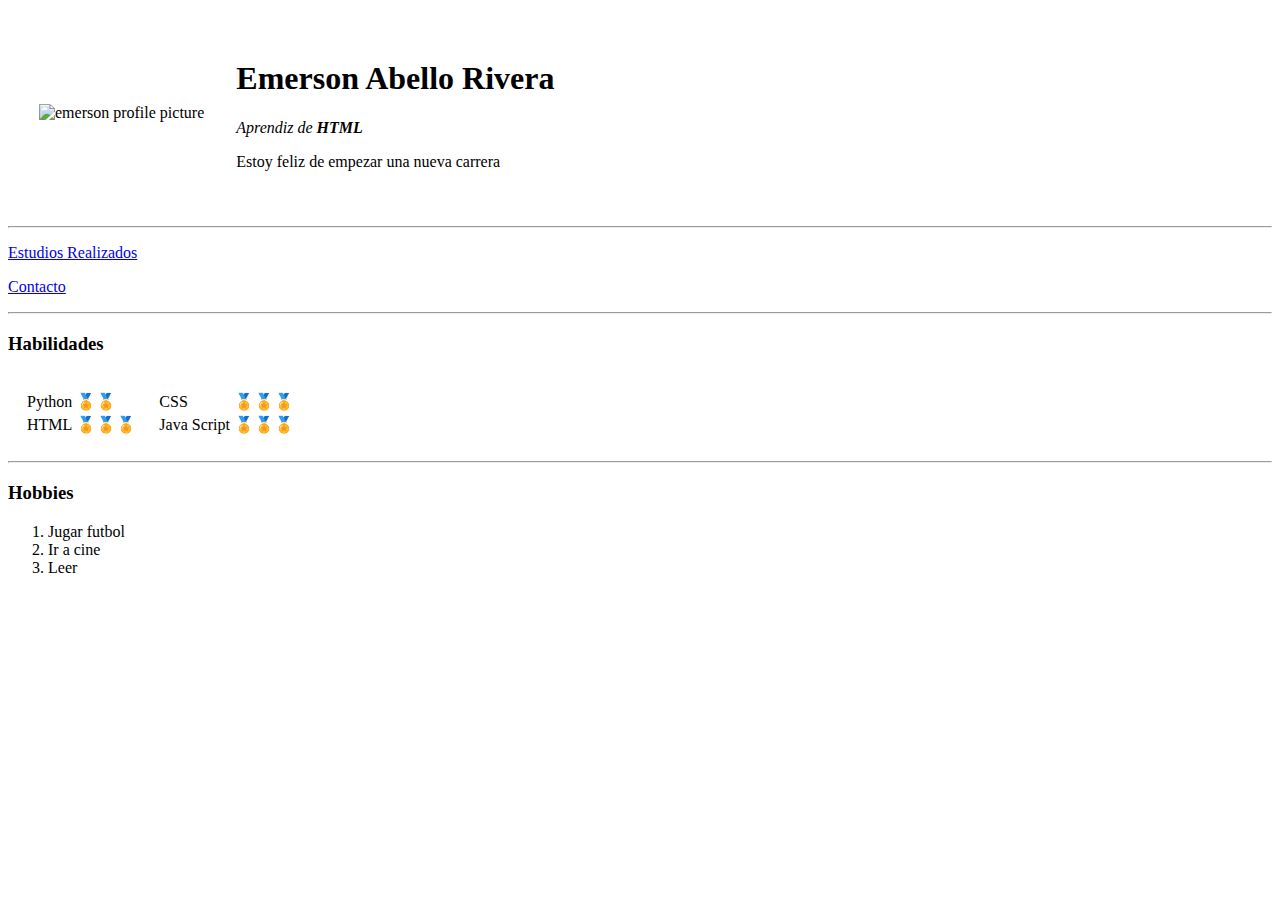
==== index.html @ c48c06eb "add initial cv website files" ====
<!DOCTYPE html>
<html>
    <head>
        <meta charset="UTF-8">
        <title> 😈 Emerson's Personal Site</title>
    </head>
    <body>
        <table cellspacing="30">
            <tr>
                <td><img src="fotoEmerson.png" alt="emerson profile picture"></td>
                <td><h1>Emerson Abello Rivera</h1>
                <p><em>Aprendiz de <strong> HTML</strong></em></p>
                <p>Estoy feliz de empezar una nueva carrera </p></td>
            </tr>
        </table>
        <hr>
        <p><a href="estudiosREalizados.html">Estudios Realizados</a></P>
        <p><a href="Contactame.html">Contacto</a></p>
        <hr>
        <h3>Habilidades</h3>
        <table cellspacing="15">
            <tr>
                <td>
                    <table>
                        <tr>
                            <td>Python</td>
                            <td>🏅🏅</td>
                        </tr>
                        <tr>
                            <td>HTML</td>
                            <td>🏅🏅🏅</td>
                        </tr>
                    </table>
                </td>
                <td>
                    <table>
                        <tr>
                            <td>CSS</td>
                            <td>🏅🏅🏅</td>
                        </tr>
                        <tr>
                            <td>Java Script</td>
                            <td>🏅🏅🏅</td>
                        </tr>
                    </table>
                </td>
            </tr>
                 
        </table> 
        <hr>
        <h3> Hobbies </h3>
        <ol>
            <li>Jugar futbol</li>
            <li>Ir a cine</li>
            <li>Leer</li>

        </ol>

    </body>
</html>
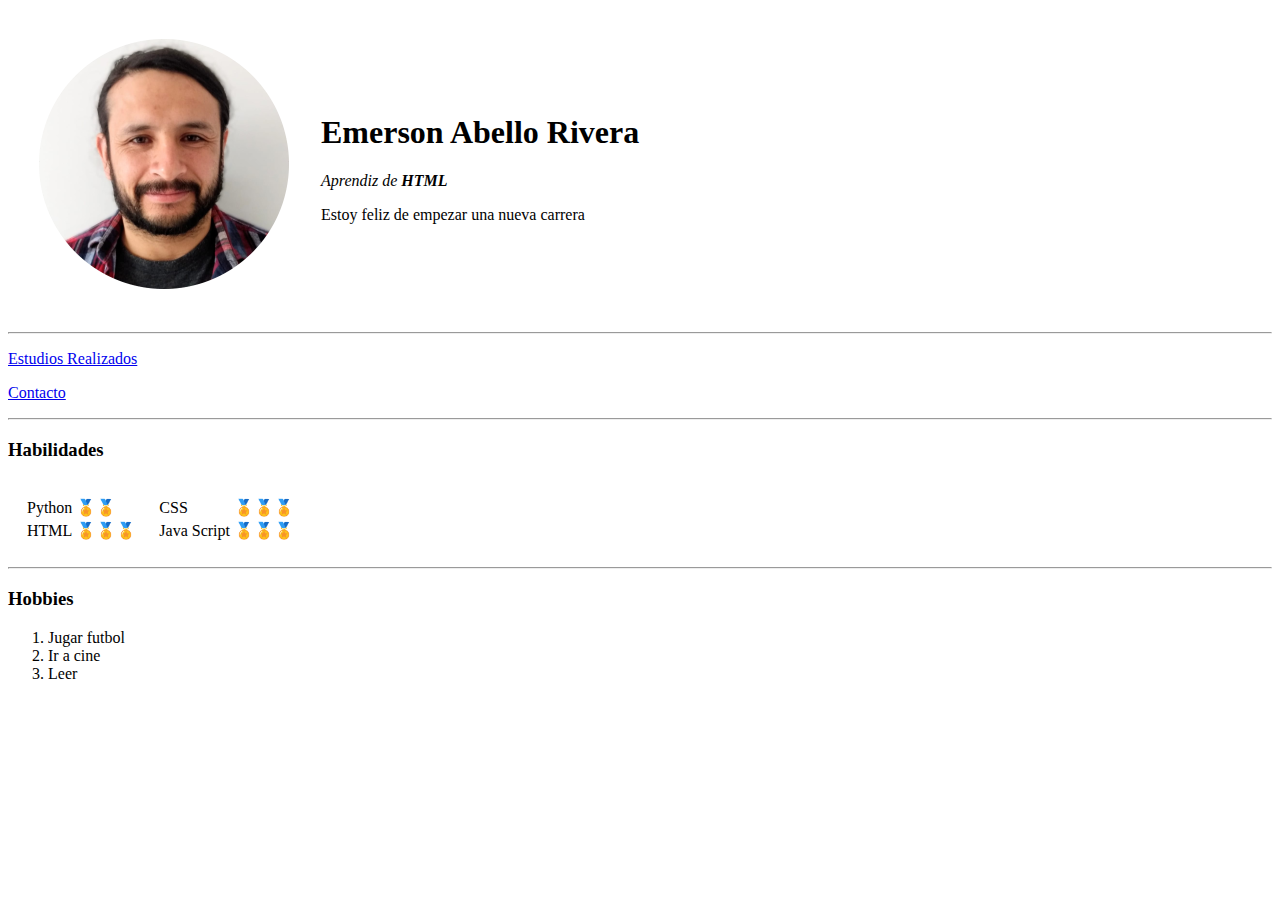
==== commit f524f144: "Update index.html" ====
--- a/index.html
+++ b/index.html
@@ -7,7 +7,7 @@
     <body>
         <table cellspacing="30">
             <tr>
-                <td><img src="fotoEmerson.png" alt="emerson profile picture"></td>
+                <td><img src="images/fotoEmerson.png" alt="emerson profile picture"></td>
                 <td><h1>Emerson Abello Rivera</h1>
                 <p><em>Aprendiz de <strong> HTML</strong></em></p>
                 <p>Estoy feliz de empezar una nueva carrera </p></td>
@@ -57,4 +57,4 @@
         </ol>
 
     </body>
-</html>+</html>
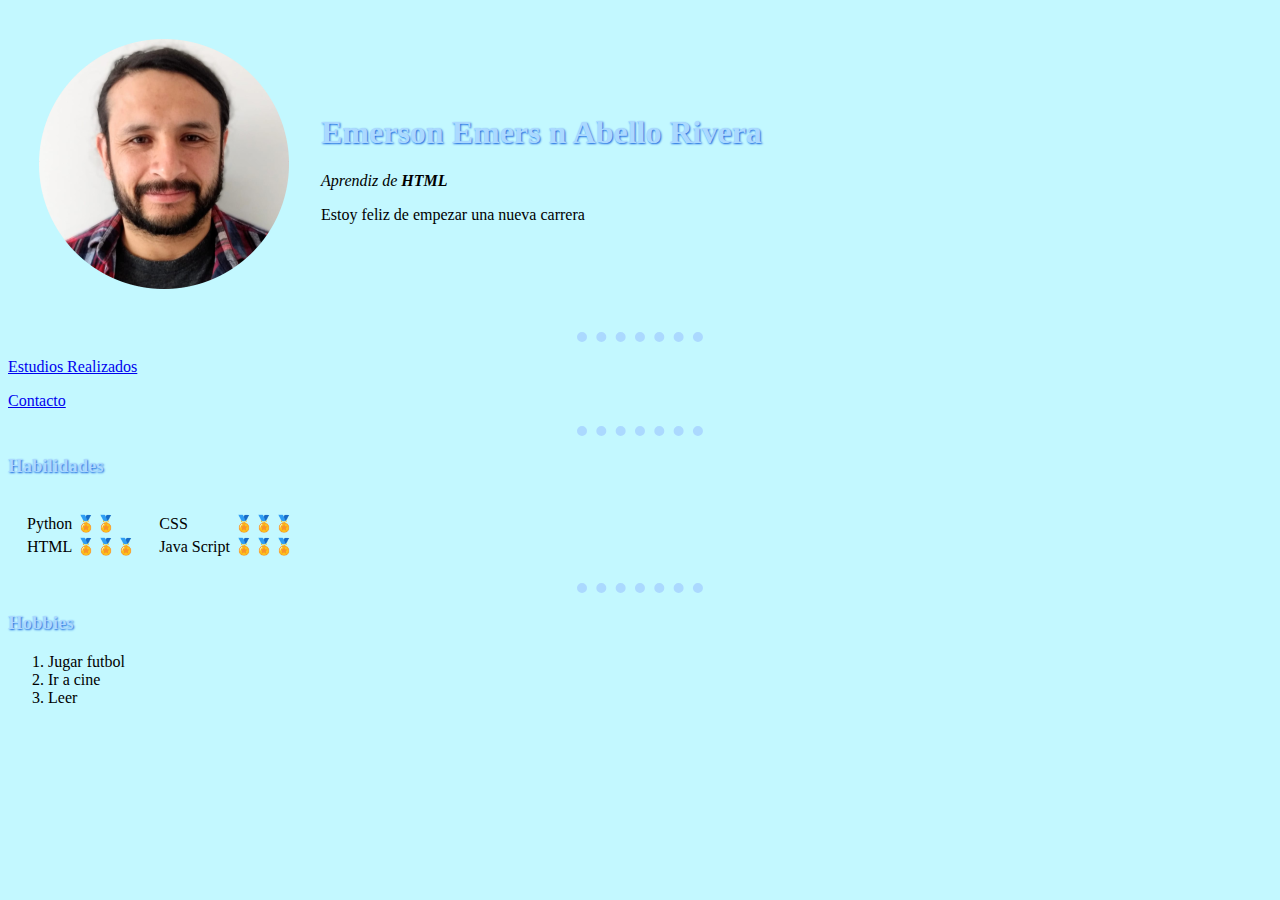
==== commit 4680ee2e: "Update index.html" ====
--- a/index.html
+++ b/index.html
@@ -3,18 +3,30 @@
     <head>
         <meta charset="UTF-8">
         <title> 😈 Emerson's Personal Site</title>
+        <link rel="stylesheet" href="css/styles.css">
     </head>
     <body>
         <table cellspacing="30">
             <tr>
                 <td><img src="images/fotoEmerson.png" alt="emerson profile picture"></td>
-                <td><h1>Emerson Abello Rivera</h1>
+                 <td><h1>
+                    <span class=sr-only>
+                      Emerson
+                    </span>
+                    <span aria-hidden="true">
+                      <span>Emers</span>
+                      <span class=stretch-o></span>
+                      <span>n</span>
+                    </span>
+                    <span>Abello</span>
+                    <span>Rivera</span>
+                </h1>
                 <p><em>Aprendiz de <strong> HTML</strong></em></p>
                 <p>Estoy feliz de empezar una nueva carrera </p></td>
             </tr>
         </table>
         <hr>
-        <p><a href="estudiosREalizados.html">Estudios Realizados</a></P>
+        <p><a href="estudiosRealizados.html">Estudios Realizados</a></P>
         <p><a href="Contactame.html">Contacto</a></p>
         <hr>
         <h3>Habilidades</h3>
--- a/css/styles.css
+++ b/css/styles.css
@@ -0,0 +1,19 @@
+body {
+    background-color: #C3F8FF;
+}
+
+hr {
+    border-style: none;
+    border-top-style: dotted;
+    border-color: #ABD9FF; 
+    border-width: 10px;
+    width: 10%;
+}
+h1{
+    color: #ABD9FF;
+    text-shadow: 1px 1px 2px #1363DF;
+}
+h3{
+    color: #ABD9FF;
+    text-shadow: 1px 1px 2px #1363DF;
+}
